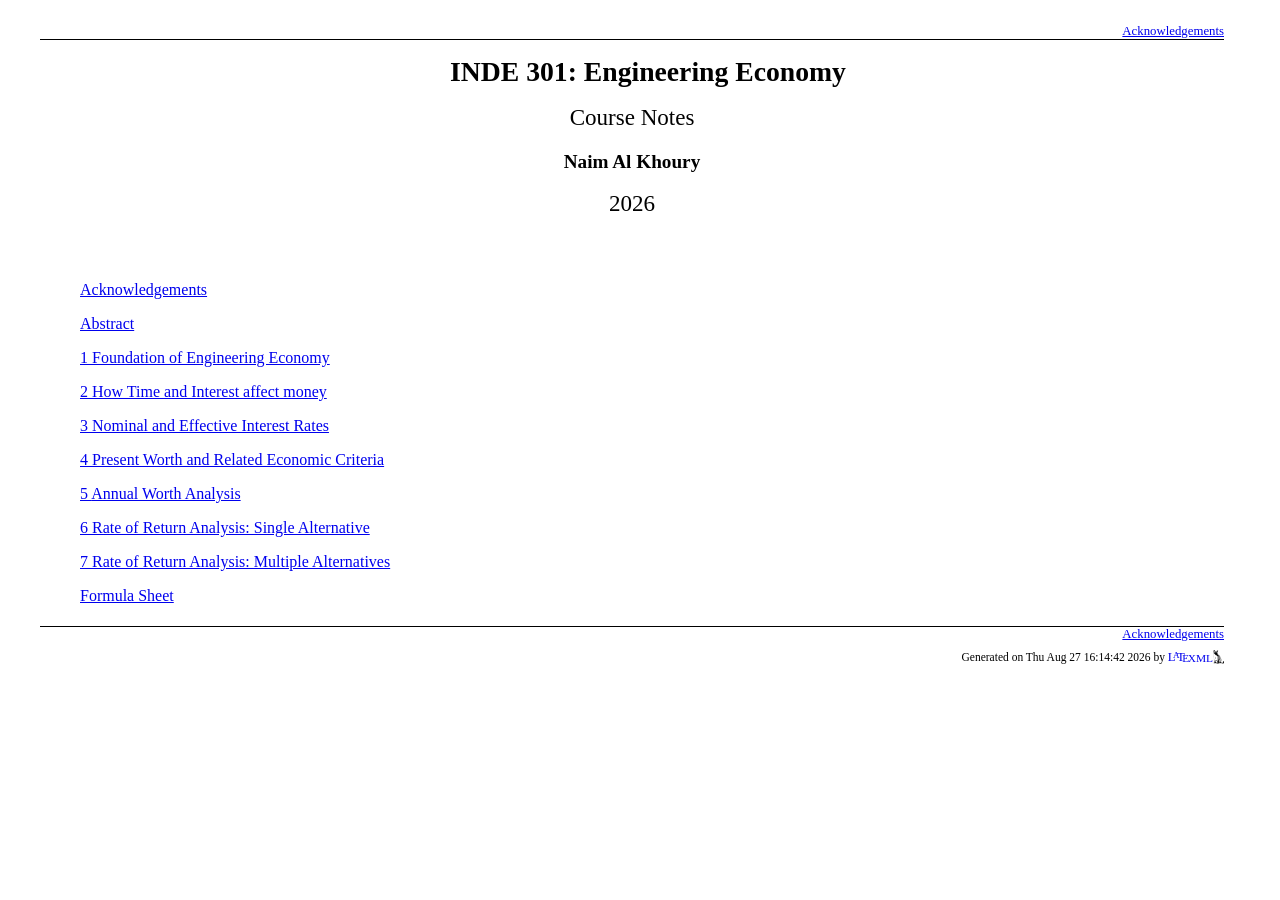
==== docs/index.html @ 7c49e0dc "Initial commit" ====
<!DOCTYPE html><html lang="en">
<head>
<meta http-equiv="content-type" content="text/html; charset=UTF-8">
<title>Untitled Document</title>
<!--Generated on Thu Aug 27 16:14:42 2026 by LaTeXML (version 0.8.8) http://dlmf.nist.gov/LaTeXML/.-->

<link rel="stylesheet" href="LaTeXML.css" type="text/css">
<link rel="stylesheet" href="ltx-book.css" type="text/css">
<meta name="viewport" content="width=device-width, initial-scale=1, shrink-to-fit=no">
<link rel="next" href="Chx1.html" title="Acknowledgements">
<link rel="chapter" href="Chx1.html" title="Acknowledgements">
<link rel="chapter" href="Chx2.html" title="Abstract">
<link rel="chapter" href="Ch1.html" title="Chapter 1 Foundation of Engineering Economy">
<link rel="chapter" href="Ch2.html" title="Chapter 2 How Time and Interest affect money">
<link rel="chapter" href="Ch3.html" title="Chapter 3 Nominal and Effective Interest Rates">
<link rel="chapter" href="Ch4.html" title="Chapter 4 Present Worth and Related Economic Criteria">
<link rel="chapter" href="Ch5.html" title="Chapter 5 Annual Worth Analysis">
<link rel="chapter" href="Ch6.html" title="Chapter 6 Rate of Return Analysis: Single Alternative">
<link rel="chapter" href="Ch7.html" title="Chapter 7 Rate of Return Analysis: Multiple Alternatives">
<link rel="chapter" href="Chx3.html" title="Formula Sheet">
</head>
<body>
<div class="ltx_page_main">
<header class="ltx_page_header">
<div class="ltx_align_center">
<a href="Chx1.html" title="" class="ltx_ref" rel="next"><span class="ltx_text ltx_ref_title">Acknowledgements</span></a>
</div></header>
<div class="ltx_page_content">
<article class="ltx_document">
<div class="ltx_logical-block">
    
<div id="p1" class="ltx_para">
<p class="ltx_p ltx_align_center"><span class="ltx_text ltx_font_bold" style="font-size:173%;">INDE 301: Engineering Economy</span></p>
<p class="ltx_p ltx_align_center"><span class="ltx_text" style="font-size:144%;">Course Notes</span></p>
<p class="ltx_p ltx_align_center"><span class="ltx_text ltx_font_bold" style="font-size:120%;">Naim Al Khoury</span><span class="ltx_text" style="font-size:144%;"></span></p>
<p class="ltx_p ltx_align_center"><span class="ltx_text" style="font-size:144%;">2026</span></p>
</div>
  
</div>
<div class="ltx_pagination ltx_role_newpage"></div>
<nav class="ltx_TOC">
<ol class="ltx_toclist ltx_toclist_document">
<li class="ltx_tocentry"><a href="Chx1.html" title="" class="ltx_ref"><span class="ltx_text ltx_ref_title">Acknowledgements</span></a></li>
</ol></nav>
<nav class="ltx_TOC">
<ol class="ltx_toclist ltx_toclist_document">
<li class="ltx_tocentry"><a href="Chx2.html" title="" class="ltx_ref"><span class="ltx_text ltx_ref_title">Abstract</span></a></li>
</ol></nav>
<nav class="ltx_TOC">
<ol class="ltx_toclist ltx_toclist_document">
<li class="ltx_tocentry"><a href="Ch1.html" title="" class="ltx_ref"><span class="ltx_text ltx_ref_title"><span class="ltx_tag ltx_tag_ref">1 </span>Foundation of Engineering Economy</span></a></li>
</ol></nav>
<nav class="ltx_TOC">
<ol class="ltx_toclist ltx_toclist_document">
<li class="ltx_tocentry"><a href="Ch2.html" title="" class="ltx_ref"><span class="ltx_text ltx_ref_title"><span class="ltx_tag ltx_tag_ref">2 </span>How Time and Interest affect money</span></a></li>
</ol></nav>
<nav class="ltx_TOC">
<ol class="ltx_toclist ltx_toclist_document">
<li class="ltx_tocentry"><a href="Ch3.html" title="" class="ltx_ref"><span class="ltx_text ltx_ref_title"><span class="ltx_tag ltx_tag_ref">3 </span>Nominal and Effective Interest Rates</span></a></li>
</ol></nav>
<nav class="ltx_TOC">
<ol class="ltx_toclist ltx_toclist_document">
<li class="ltx_tocentry"><a href="Ch4.html" title="" class="ltx_ref"><span class="ltx_text ltx_ref_title"><span class="ltx_tag ltx_tag_ref">4 </span>Present Worth and Related Economic Criteria</span></a></li>
</ol></nav>
<nav class="ltx_TOC">
<ol class="ltx_toclist ltx_toclist_document">
<li class="ltx_tocentry"><a href="Ch5.html" title="" class="ltx_ref"><span class="ltx_text ltx_ref_title"><span class="ltx_tag ltx_tag_ref">5 </span>Annual Worth Analysis</span></a></li>
</ol></nav>
<nav class="ltx_TOC">
<ol class="ltx_toclist ltx_toclist_document">
<li class="ltx_tocentry"><a href="Ch6.html" title="" class="ltx_ref"><span class="ltx_text ltx_ref_title"><span class="ltx_tag ltx_tag_ref">6 </span>Rate of Return Analysis: Single Alternative</span></a></li>
</ol></nav>
<nav class="ltx_TOC">
<ol class="ltx_toclist ltx_toclist_document">
<li class="ltx_tocentry"><a href="Ch7.html" title="" class="ltx_ref"><span class="ltx_text ltx_ref_title"><span class="ltx_tag ltx_tag_ref">7 </span>Rate of Return Analysis: Multiple Alternatives</span></a></li>
</ol></nav>
<nav class="ltx_TOC">
<ol class="ltx_toclist ltx_toclist_document">
<li class="ltx_tocentry"><a href="Chx3.html" title="" class="ltx_ref"><span class="ltx_text ltx_ref_title">Formula Sheet</span></a></li>
</ol></nav>
</article>
</div>
<footer class="ltx_page_footer">
<div class="ltx_align_center">
<a href="Chx1.html" title="" class="ltx_ref" rel="next"><span class="ltx_text ltx_ref_title">Acknowledgements</span></a>
</div>
<div class="ltx_page_logo">Generated  on Thu Aug 27 16:14:42 2026 by <a href="http://dlmf.nist.gov/LaTeXML/" class="ltx_LaTeXML_logo"><span style="letter-spacing:-0.2em; margin-right:0.1em;">L<span class="ltx_font_smallcaps" style="position:relative; bottom:2.2pt;">a</span>T<span class="ltx_font_smallcaps" style="font-size:120%;position:relative; bottom:-0.2ex;">e</span></span><span style="font-size:90%; position:relative; bottom:-0.2ex;">XML</span><img src="[data-uri]" alt="Mascot Sammy"></a>
</div></footer>
</div>
</body>
</html>
---- docs/LaTeXML.css ----
/*======================================================================
 Core CSS for LaTeXML documents converted to (X)HTML */
/* Generic Page layout */
.ltx_page_header,
.ltx_page_footer { font-size:0.8em; }
.ltx_page_header *[rel~="prev"],
.ltx_page_footer *[rel~="prev"] { float:left; }
.ltx_page_header *[rel~="up"],
.ltx_page_footer *[rel~="up"]   { display:block; text-align:center; }
.ltx_page_header *[rel~="next"],
.ltx_page_footer *[rel~="next"] {  float:right; }
/* What was I trying for here; need more selective rule!
.ltx_page_header .ltx_ref,
.ltx_page_footer .ltx_ref {
    margin:0 1em; }
*/
.ltx_page_header li {
    padding:0.1em 0.2em 0.1em 1em;}

/* Main content */
.ltx_page_content { clear:both; }
.ltx_page_header  { border-bottom:1px solid; margin-bottom:5px; }
.ltx_page_footer  { clear:both; border-top:1px solid; margin-top:5px;  }

.ltx_page_header:after,
.ltx_page_footer:after,
.ltx_page_content:after {
    content:"."; display:block; height:0; clear:both; visibility:hidden; }
.ltx_page_footer:before {
    content:"."; display:block; height:0; clear:both; visibility:hidden; }

.ltx_page_logo     { font-size:90%; margin-top: 5px; clear:both; float:right; }
a.ltx_LaTeXML_logo { text-decoration: none; }
.ltx_page_logo img { vertical-align:-3px; }
.ltx_page_navbar .ltx_LaTeXML_logo,
.ltx_page_logo .ltx_LaTeXML_logo { font-size:110%; }
/* if shown */
.ltx_page_navbar li { white-space:nowrap; display:block; overflow:hidden; }
/* If ref got turned into span, it's "this section"*/
.ltx_page_navbar li span.ltx_ref { white-space:normal; overflow:visible; }

/* Ought to be easily removable/overridable? */
.ltx_pagination.ltx_role_newpage { height:2em; }
/*======================================================================
  Document Structure; Titles & Frontmatter */

/* undo bold here to remove the browser's native h# styling,
   at let all other styles override it (with more specific rules)*/
.ltx_title { font-size:100%; font-weight:normal; }

/* Hack to simulate run-in! put class="ltx_runin" on a title or tag
   for it to run-into the following text. */
.ltx_runin { display:inline; }
.ltx_runin:after { content:" "; }
.ltx_runin + .ltx_para,
.ltx_runin + .ltx_para p:first-child,
.ltx_runin + p:first-child {
    display:inline; }

.ltx_outdent { margin-left: -2em; }

/* .ltx_chapter_title, etc should be in ltx-article.css etc. */
.ltx_page_main { margin:0px auto;
    padding:1em 3em 1em 2em;
    padding:min(1em,1.5%) min(3em,4.5%) min(1em,1.5%) min(2em, 3%); }
.ltx_tocentry  { list-style-type:none; }

/* support for common author block layouts.*/
/* add class ltx_authors_1line to get authors in single line
   with pop-up affiliation, etc. */
.ltx_authors_1line .ltx_creator,
.ltx_authors_1line .ltx_author_before,
.ltx_authors_1line .ltx_author_after { display:inline;}
.ltx_authors_1line .ltx_author_notes { display:inline-block; }
.ltx_authors_1line .ltx_author_notes:before { content:"*"; color:blue;}
.ltx_authors_1line .ltx_author_notes span { display:none; }
.ltx_authors_1line .ltx_author_notes:hover span {
    display:block; position:absolute; z-index:10;
    background:white; text-align:left;
    border: 1px solid black; border-radius: 0 5px 5px 5px; box-shadow: 5px 5px 10px gray; }

/* add class=ltx_authors_multiline to get authors & affliations on separate lines*/
.ltx_authors_multiline .ltx_creator,
.ltx_authors_multiline .ltx_author_before,
.ltx_authors_multiline .ltx_author_after,
.ltx_authors_multiline .ltx_author_notes,
.ltx_authors_multiline .ltx_author_notes .ltx_contact {
    display:block; }

/*======================================================================
  Para level */
.ltx_float {
    margin: 1ex clamp(1em, 4.5%, 3em) 1ex clamp(1em, 4.5%, 3em); }

/* Multiple subfigures via flexbox */
.ltx_flex_figure {
  display: flex;
  flex-flow: row wrap;
  width: auto;
  max-width: 60rem;
  position: relative;
  justify-content: center;
  align-items: baseline;
  object-fit: contain;
  margin-bottom: 1rem;
}

.ltx_flex_size_1,
.ltx_flex_size_1 .ltx_tabular,
.ltx_flex_size_1 .ltx_graphics {
  max-width:60rem;
}
.ltx_flex_size_2,
.ltx_flex_size_2 .ltx_tabular,
.ltx_flex_size_2 .ltx_graphics {
  max-width: calc(0.44*60rem);
}
.ltx_flex_size_3,
.ltx_flex_size_3 .ltx_tabular,
.ltx_flex_size_3 .ltx_graphics {
  max-width: calc(0.30*60rem);
}
.ltx_flex_size_4,
.ltx_flex_size_4 .ltx_tabular,
.ltx_flex_size_4 .ltx_graphics {
  max-width: calc(0.24*60rem);
}
/*Default: More than 4 items, tricky.
  quite often intended to auto-reflow... */
.ltx_flex_size_many,
.ltx_flex_size_many .ltx_tabular,
.ltx_flex_size_many .ltx_graphics {
  max-width: calc(0.24*60rem);
}

/* flex row breaks */
.ltx_flex_figure .ltx_flex_break {
  flex-basis: 100%;
  height: 0;
}

/* layout preference */
.ltx_flex_figure .ltx_subgraphics,
.ltx_flex_figure .ltx_subfigure,
.ltx_flex_figure .ltx_subfloat,
.ltx_flex_figure .ltx_subtable {
  flex: 1 1 0px;
  margin: 0.1rem;
}
.ltx_subgraphics, .ltx_subfigure, .ltx_subtable, .ltx_subfloat {
  padding-left: 1rem;
  padding-right: 1rem;
}
.ltx_subgraphics > .ltx_figure,
.ltx_subfigure > .ltx_figure,
.ltx_subtable > .ltx_figure,
.ltx_subfloat > .ltx_figure {
  margin:0em;
}

/* theorems, figure, tables, floats captions.. */
/*======================================================================
 Blocks, Lists, Floats */
.ltx_p,
.ltx_quote,
.ltx_block,
.ltx_logical-block,
.ltx_para {
    display: block; }

/* alignment within blocks */
.ltx_align_left     { text-align:left; }
.ltx_align_right    { text-align:right; }
.ltx_align_center   { text-align:center; }
.ltx_align_justify  { text-align:justify; }
.ltx_align_top      { vertical-align:top; }
.ltx_align_bottom   { vertical-align:bottom; }
.ltx_align_middle   { vertical-align:middle; }
.ltx_align_baseline { vertical-align:baseline; }

.ltx_align_floatleft  { float:left; }
.ltx_align_floatright { float:right; }

.ltx_td.ltx_align_left,   .ltx_th.ltx_align_left,
.ltx_td.ltx_align_right,  .ltx_th.ltx_align_right,
.ltx_td.ltx_align_center, .ltx_th.ltx_align_center { white-space:nowrap; }
.ltx_td.ltx_align_left.ltx_wrap,   .ltx_th.ltx_align_left.ltx_wrap,
.ltx_td.ltx_align_right.ltx_wrap,  .ltx_th.ltx_align_right.ltx_wrap,
.ltx_td.ltx_align_center.ltx_wrap, .ltx_th.ltx_align_center.ltx_wrap,
.ltx_td.ltx_align_justify,  .ltx_th.ltx_align_justify { white-space:normal; }

.ltx_tabular .ltx_tabular { width:100%; }
.ltx_inline-block,
.ltx_inline-logical-block { display:inline-block; }

/* tabbing is always a standalone paragraph-level construct */
.ltx_tabular.ltx_tabbing { 
  display: table; }

/* avoid padding when aligning adjacent columns, e.g. for split decimals */
.ltx_norightpad { padding-right:0!important; }
.ltx_noleftpad  { padding-left:0!important; }
.ltx_nopad      { padding:0!important; }

/* equations in non-aligned mode (not normally used) */
.ltx_eqn_div { display:block; width:95%; text-align:center; }

/* equations in aligned mode (aligning tags, etc as well as equations) */
.ltx_eqn_table { display:table; width:100%; border-collapse:collapse; }
.ltx_eqn_row   { display:table-row; }
.ltx_eqn_cell  { display:table-cell; width:auto; }

/* Padding between column pairs in ams align */
table.ltx_eqn_align tr.ltx_equation td.ltx_align_left + td.ltx_align_right,
table.ltx_eqn_align tr.ltx_equation td.ltx_align_left + td.ltx_align_center,
table.ltx_eqn_align tr.ltx_equation td.ltx_align_center + td.ltx_align_right,
table.ltx_eqn_align tr.ltx_equation td.ltx_align_center + td.ltx_align_center  { padding-left:3em; }
table.ltx_eqn_eqnarray tr.ltx_eqn_lefteqn + tr td.ltx_align_right { min-width:2em; }

.ltx_eqn_eqno { max-width:0em; overflow:visible; white-space: nowrap; }
.ltx_eqn_eqno.ltx_align_right .ltx_tag { float:right; }

.ltx_eqn_center_padleft,
.ltx_eqn_center_padright { width:50%; min-width:2em;}
.ltx_eqn_left_padleft,
.ltx_eqn_right_padright { min-width:2em; }
.ltx_eqn_left_padright,
.ltx_eqn_right_padleft  { width:100%; }

/* Various lists */
.ltx_itemize,
.ltx_enumerate,
.ltx_description {
    display:block; }
.ltx_itemize .ltx_item,
.ltx_enumerate .ltx_item {
    display: list-item; white-space:nowrap; }

/* Position the tag to look like a normal item bullet. */
li.ltx_item > .ltx_tag {
    display:inline-block; margin-left:-1.5em; min-width:1.5em;
    text-align:right; }
.ltx_item .ltx_tag + .ltx_para {
    display:inline-block; vertical-align:top;}
.ltx_item .ltx_tag + .ltx_para .ltx_p  {
    display:inline; }
.ltx_item > .ltx_para > .ltx_p:first-child {
    text-indent:0em; }

.ltx_item > .ltx_para > .ltx_p { margin-top:0em; margin-bottom:0em; }
dd.ltx_item { margin-bottom:0.5em; }

/* NOTE: Need to try harder to get runin appearance? */
dl.ltx_description dt { margin-right:0.5em; float:left;
                        font-weight:bold; font-size:95%; }
dl.ltx_description dd { margin-left:5em; }
dl.ltx_description dl.ltx_description dd { margin-left:3em; }

/* Theorems */
.ltx_theorem  {margin:1em 0em 1em 0em; }
.ltx_title_theorem { font-size:100%; }

/* Bibliographies */
.ltx_bibliography dt { margin-right:0.5em; float:left; }
.ltx_bibliography dd { margin-left: clamp(1em, 4.5%, 3em); }
/*.ltx_biblist { list-style-type:none; }*/
.ltx_bibitem { list-style-type:none; }
.ltx_bibitem .ltx_tag { font-weight:bold; margin-left:-2em; width:3em; }
/*.bibitem-tag + div { display:inline; }*/
.ltx_bib_title { font-style:italic; }
.ltx_bib_article .bib-title { font-style:normal !important; }
.ltx_bib_journal  { font-style:italic; }
.ltx_bib_volume { font-weight:bold; }

/* Indices */
.ltx_indexlist li { list-style-type:none;  }
.ltx_indexlist { margin-left:1em; padding-left:1em;}

/* Listings */
.ltx_listing {
    display:block;
    margin: 1ex 3em 1ex 0em;
    overflow-x:auto;
    text-align: left; }
.ltx_float .ltx_listing {
    margin: 0; }
.ltx_listingline { white-space:nowrap; min-height:1em; }
.ltx_lst_space { white-space: pre; }
.ltx_lst_numbers_left .ltx_listingline .ltx_tag {
    background-color:transparent;
    margin-left:-3em; width:2.5em;
    position:absolute;
    text-align:right; }
.ltx_lst_numbers_right .ltx_listingline .ltx_tag {
    background-color:transparent;
    width:2.5em;
    position:absolute; right:3em;
    text-align:right; }
/*
    position:absolute; left:0em;
    max-width:0em; text-align:right; }
*/
.ltx_parbox {
    text-indent:0em;
    display: inline-block; }

/* NOTE that it is CRITICAL to put position:relative outside & absolute inside!!
   I wish I understood why!
   Outer box establishes resulting size, neutralizes any outer positioning, etc;
   inner establishes position of stuff to be rotated */
.ltx_transformed_outer {
    position:relative; bottom:0pt;left:0pt;
    overflow:visible; }
.ltx_transformed_inner {
    display:block;
    position:absolute;bottom:0pt;left:0pt; }
.ltx_transformed_inner > .ltx_p {text-indent:0em; margin:0; padding:0; }

/* If simulating a table (html5), try to get rowspan to work...sorta? */
span.ltx_tabular { position:relative; }
span.ltx_rowspan { position:absolute; top:0; bottom:0; }

/* by default, p doesn't indent */
.ltx_p { text-indent:0em; white-space:normal; }
/* explicit control of indentation (on ltx_para) */
.ltx_indent > .ltx_p:first-child { text-indent:2em!important; }
.ltx_noindent > .ltx_p:first-child { text-indent:0em!important; }

/*======================================================================
  Columns */
.ltx_page_columns {
    display: flex; }
.ltx_page_column1,
.ltx_page_column2 {
    flex:100%;
    margin: 0 20px;
 }
@media screen and (max-width: 60em){
  .ltx_page_columns {
     flex-direction: column; }
  .ltx_page_column1 > ul,
  .ltx_page_column1 > ol,
  .ltx_page_column1 > dl {
     margin-bottom: 0; }
  .ltx_page_column2 > ul,
  .ltx_page_column2 > ol,
  .ltx_page_column2 > dl {
     margin-top: 0; }
}

/*======================================================================
 Borders and such */
.ltx_tabular { display:inline-table; border-collapse:collapse; }
.ltx_tabular.ltx_centering { display:table; }
.ltx_thead,
.ltx_tfoot,
.ltx_tbody   { display:table-row-group; }
.ltx_tr      { display:table-row; }
.ltx_td,
.ltx_th      { display:table-cell; }

.ltx_tabular .ltx_td,
.ltx_tabular .ltx_th { padding:0.1em 0.5em; }
.ltx_tabular .ltx_td.ltx_nopad_l,
.ltx_tabular .ltx_th.ltx_nopad_l { padding-left:0; }
.ltx_tabular .ltx_td.ltx_nopad_r,
.ltx_tabular .ltx_th.ltx_nopad_r { padding-right:0; }

/* min-height does NOT apply to tr! */
.ltx_tabular .ltx_tr td:first-child::after,
.ltx_tabular .ltx_tr th:first-child::after {
   content: "";
   display: inline-block;
   vertical-align: top;
   min-height: 1em;
}


/* regular lines */
.ltx_border_t  { border-top:1px solid black; }
.ltx_border_r  { border-right:1px solid black; }
.ltx_border_b  { border-bottom:1px solid black; }
.ltx_border_l  { border-left:1px solid black; }
/* double lines */
.ltx_border_tt { border-top:3px double black; }
.ltx_border_rr { border-right:3px double black; }
.ltx_border_bb { border-bottom:3px double black; }
.ltx_border_ll { border-left:3px double black; }
/* Light lines */
.ltx_border_T  { border-top:1px solid gray; }
.ltx_border_R  { border-right:1px solid gray; }
.ltx_border_B  { border-bottom:1px solid gray; }
.ltx_border_L  { border-left:1px solid gray; }
/* Framing */
.ltx_framed    { padding:3pt; }
span.ltx_framed       { display:inline-block; text-indent:0; } /* avoid padding/margin collapse */
.ltx_framed_rectangle { border-style:solid; border-width:1px; }
.ltx_framed_top       { border-top-style:solid; border-top-width:1px; }
.ltx_framed_left      { border-left-style:solid; border-left-width:1px; }
.ltx_framed_right     { border-right-style:solid; border-right-width:1px; }
.ltx_framed_bottom,
.ltx_framed_underline { border-bottom-style:solid; border-bottom-width:1px; }
.ltx_framed_topbottom { border-top-style:solid; border-top-width:1px;
                        border-bottom-style:solid; border-bottom-width:1px; }
.ltx_framed_leftright { border-left-style:solid; border-left-width:1px;
                        border-right-style:solid; border-right-width:1px; }

.ltx_rule { vertical-align: bottom; height: 0.4pt; width: 0.4pt; }

/*======================================================================
 Misc */
/* .ltx_verbatim*/
.ltx_verbatim { text-align:left; }
/*======================================================================
 Meta stuff, footnotes */
.ltx_note_content { display:none; }
/*right:5%;  */
.ltx_note_content {
     max-width: 70%; font-size:90%; left:15%;
     text-align:left;
     background-color: white;
     padding: 0.5em 1em 0.5em 1.5em;
     border: 1px solid black; border-radius: 0 5px 5px 5px; box-shadow: 5px 5px 10px gray; }
.ltx_note_mark    { color:blue; }
.ltx_note_type    { font-weight: bold; }
.ltx_note { display:inline-block; text-indent:0; } /* So we establish containing block */
.ltx_note_content .ltx_note_mark { position:absolute; left:0.2em; top:-0.1em; }
.ltx_note:hover .ltx_note_content,
.ltx_note .ltx_note_content:hover {
   display:block; position:absolute; z-index:10; }
.ltx_note.ltx_marginpar_left { display:none; }

.ltx_ERROR        { color:red; }
.ltx_rdf          { display:none; }
.ltx_missing      { color:red;}
.ltx_nounicode    { color:red; }
.ltx_nodisplay    { display:none; }
/*======================================================================
 SVG (pgf/tikz ?) basics */

/* Stuff appearing in svg:foreignObject */
.ltx_svg_fog foreignObject  { margin:0; padding:0; overflow:visible; }
.ltx_svg_fog foreignObject > p { margin:0; padding:0; display:block; }
/*.ltx_svg_fog foreignObject > p { margin:0; padding:0; display:block; white-space:nowrap; }*/

/*======================================================================
 Low-level Basics */
/* Note that LaTeX(ML)'s font model doesn't map quite exactly to CSS's */
/* Font Families => font-family */
.ltx_font_serif      { font-family: serif; }
.ltx_font_sansserif  { font-family: sans-serif; }
.ltx_font_typewriter { font-family: monospace; }
/* dingbats should be converted to unicode? */
/* Math font families handled within math: script, symbol, fraktur, blackboard ? */
/* Font Series => font-weight */
.ltx_font_bold       { font-weight: bold; }
.ltx_font_medium     { font-weight: normal; }
/* Font Shapes => font-style or font-variant */
.ltx_font_italic     { font-style: italic; font-variant:normal; }
.ltx_font_upright    { font-style: normal; font-variant:normal; }
.ltx_font_slanted    { font-style: oblique; font-variant:normal; }
.ltx_font_smallcaps  { font-variant: small-caps; font-style:normal; }
.ltx_font_oldstyle   { font-variant-numeric: oldstyle-nums; }
.ltx_font_mathcaligraphic { font-family: "Lucida Calligraphy", "Zapf Chancery","URW Chancery L"; }
/* Fallbacks for when content+mathvariant cannot be mapped to Unicode */
.ltx_mathvariant_italic        { font-style: italic; }
.ltx_mathvariant_bold          { font-weight: bold; }
.ltx_mathvariant_bold-italic   { font-style: italic; font-weight: bold; }
.ltx_mathvariant_sans-serif             { font-family: sans-serif; }
.ltx_mathvariant-bold-sans-serif        { font-family: sans-serif; font-weight: bold; }
.ltx_mathvariant-sans-serif-italic      { font-family: sans-serif; font-style: italic; }
.ltx_mathvariant-bold-sans-serif-italic { font-family: sans-serif; font-style: italic; font-weight: bold; }
.ltx_mathvariant_monospace     { font-family: monospace; }
/* Can we say anything generic about double-struck, script or fraktur ? */
.ltx_mathvariant_double-struck { font-weight: bold; }
.ltx_mathvariant_script        { font-family: "Lucida Calligraphy", "Zapf Chancery","URW Chancery L", cursive; }
.ltx_mathvariant_bold-script   { font-family: "Lucida Calligraphy", "Zapf Chancery","URW Chancery L", cursive; font-weight: bold; }
.ltx_mathvariant-fraktur       { }/* ??? */
.ltx_mathvariant_bold-fraktur  { font-weight: bold; }

/*

.ltx_font_mathscript { ? }
*/
cite                 { font-style: normal; }

.ltx_red        { color:red; }
/*.ltx_centering  { text-align:center; margin:auto; }*/
/*.ltx_inline-block.ltx_centering,*/
/* Hmm.... is this right in general? */
.ltx_centering  { display:block; margin:auto; text-align:center; }

/* Dubious stuff */
.ltx_hflipped {
    display:inline-block;
    transform: scaleX(-1); }
.ltx_vflipped {
    display:inline-block;
    transform: scaleY(-1); }

/* .ltx_phantom handled in xslt */

.ltx_minipage {
  align-self: normal;
  display: inline-block;
}
.ltx_minipage > .ltx_graphics {
  max-width:100%;
}
---- docs/ltx-book.css ----
.ltx_title_document      { font-size:170%; text-align:center; margin:1em 0 1em 0; }
.ltx_dates,
.ltx_authors,
.ltx_role_author         { text-align:center; margin:1em 0 1em 0; }
.ltx_role_author .ltx_personname  { font-size: 120%; }
.ltx_date        { text-align:center; font-size: 120%; margin:1em 0 1em 0; }
.ltx_subtitle    { text-align:center; font-size: 120%; padding-left:0.2em; margin-left:-0.5em; }

.ltx_title_abstract      { text-align:center; font-size: 100%; font-weight:bold; }
.ltx_abstract { margin-left:4em; margin-right:4em; }

.ltx_appendix,
.ltx_part,   
.ltx_chapter,   
.ltx_section,   
.ltx_subsection,
.ltx_subsubsection { margin-top:1.5em; }
.ltx_paragraph,
.ltx_subparagraph   { margin-top:1.0em; }

.ltx_title_part          { font-size:250%; font-weight:bold; margin-bottom:1em; }
.ltx_title_appendix,
.ltx_title_bibliography,
.ltx_title_index,
.ltx_title_glossary,
.ltx_title_chapter       { font-size:250%; font-weight:bold; margin-bottom:1em; }
.ltx_title_appendix .ltx_tag,
.ltx_title_chapter .ltx_tag { display:block; font-size:90%; margin-bottom:0.5em; }
.ltx_title_section       { font-size:140%; font-weight:bold; margin-bottom:1em; }
.ltx_title_subsection    { font-size:120%; font-weight:bold; margin-bottom:1em; }
.ltx_title_subsubsection { font-size:100%; font-weight:bold; margin-bottom:1em; }

/* Paragraph & Subparagraph titles should be runin! */
.ltx_title_paragraph   { font-size:100%; font-weight:bold; display:inline;
                         margin-right:1em; }
.ltx_paragraph .ltx_title,
.ltx_paragraph .ltx_title + .ltx_para,
.ltx_paragraph .ltx_title + .ltx_para > .ltx_p { display:inline; }

.ltx_title_subparagraph  { font-size:100%; font-weight:bold; display:inline; 
                           margin-left:2em; margin-right:1em; }
.ltx_subparagraph .ltx_title,
.ltx_subparagraph .ltx_title + .ltx_para,
.ltx_subparagraph .ltx_title + .ltx_para > .ltx_p { display:inline; }

.ltx_figure  { text-align:center; margin:auto; margin:0.5em; }
.ltx_table   { text-align:center; margin:auto; margin:0.5em; }

/* experimental: flex model, to center short captions, justify long ones */
.ltx_table,
.ltx_figure { display:flex; flex-direction:column; align-items:center; }
.ltx_table .ltx_caption,
.ltx_figure .ltx_caption { text-align:justify; }

/* first p in para gets indented; , even 1st in section if marked "no" first child */
.ltx_para > .ltx_p:first-child,
section.ltx_pruned_first > .ltx_title + .ltx_para > .ltx_p,
section.ltx_indent_first > .ltx_title + .ltx_para > .ltx_p { text-indent:2em; }
/* except the initial in a section */
section > .ltx_title +.ltx_para > .ltx_p,
section > .ltx_title +.ltx_date +.ltx_para > .ltx_p {text-indent:0em; }

.ltx_itemize,
.ltx_enumerate { margin-left:1em; }

.ltx_theorem { margin-top:0.5em; margin-bottom:0.5em; }
.ltx_theorem .ltx_title { margin-bottom:0.1em; font-weight:normal; }
.ltx_theorem .ltx_title + .ltx_para,
.ltx_theorem .ltx_title + .ltx_para .ltx_p,
.ltx_theorem .ltx_title + .ltx_p  { margin-top:0em; }
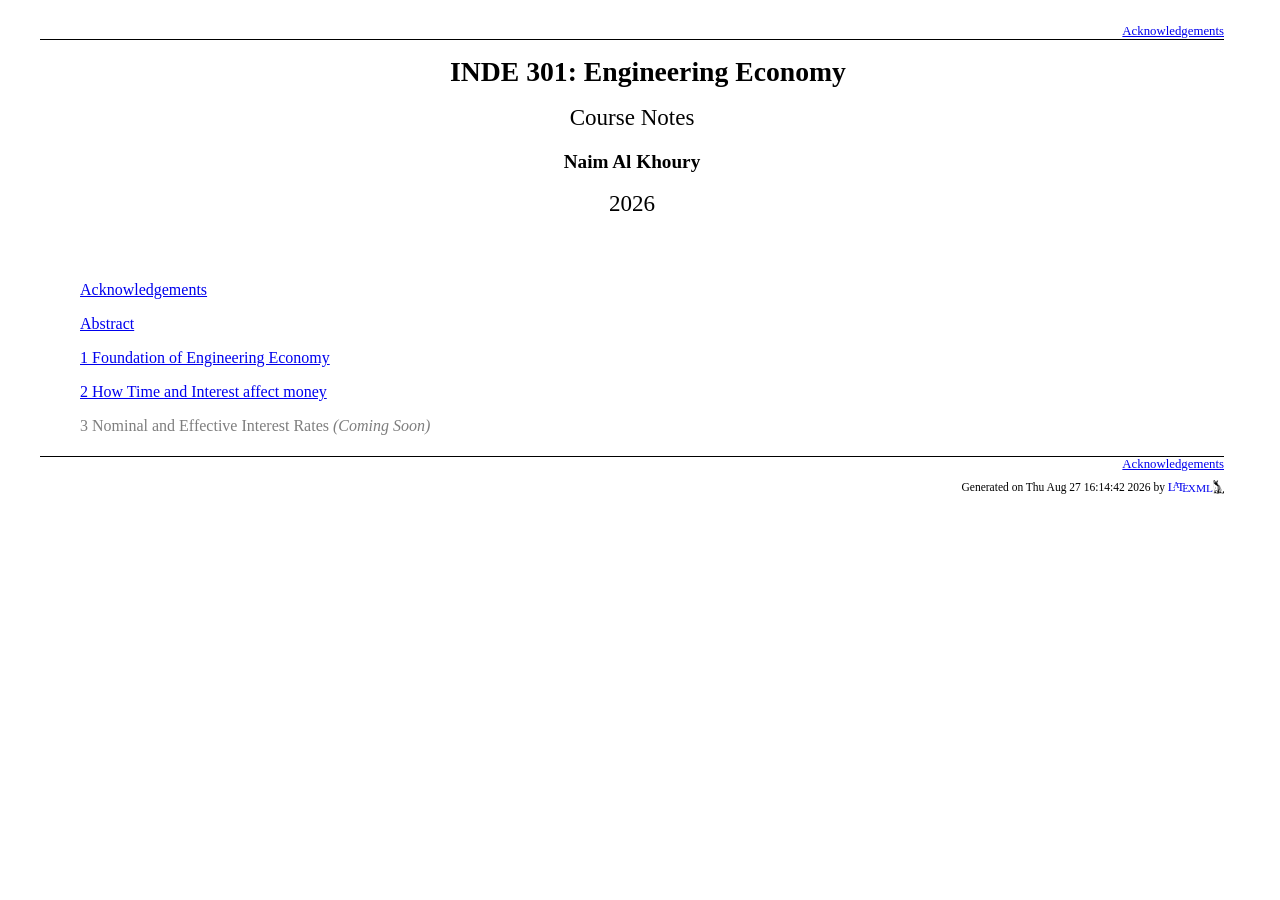
==== commit 79c72339: "refactor: remove legacy PDF links, update UI, and integrate amortization notebook documentation" ====
--- a/docs/index.html
+++ b/docs/index.html
@@ -12,12 +12,7 @@
 <link rel="chapter" href="Chx2.html" title="Abstract">
 <link rel="chapter" href="Ch1.html" title="Chapter 1 Foundation of Engineering Economy">
 <link rel="chapter" href="Ch2.html" title="Chapter 2 How Time and Interest affect money">
-<link rel="chapter" href="Ch3.html" title="Chapter 3 Nominal and Effective Interest Rates">
-<link rel="chapter" href="Ch4.html" title="Chapter 4 Present Worth and Related Economic Criteria">
-<link rel="chapter" href="Ch5.html" title="Chapter 5 Annual Worth Analysis">
-<link rel="chapter" href="Ch6.html" title="Chapter 6 Rate of Return Analysis: Single Alternative">
-<link rel="chapter" href="Ch7.html" title="Chapter 7 Rate of Return Analysis: Multiple Alternatives">
-<link rel="chapter" href="Chx3.html" title="Formula Sheet">
+
 </head>
 <body>
 <div class="ltx_page_main">
@@ -56,28 +51,9 @@
 </ol></nav>
 <nav class="ltx_TOC">
 <ol class="ltx_toclist ltx_toclist_document">
-<li class="ltx_tocentry"><a href="Ch3.html" title="" class="ltx_ref"><span class="ltx_text ltx_ref_title"><span class="ltx_tag ltx_tag_ref">3 </span>Nominal and Effective Interest Rates</span></a></li>
+<li class="ltx_tocentry"><span class="ltx_ref" style="opacity: 0.5; cursor: not-allowed;"><span class="ltx_text ltx_ref_title"><span class="ltx_tag ltx_tag_ref">3 </span>Nominal and Effective Interest Rates <em>(Coming Soon)</em></span></span></li>
 </ol></nav>
-<nav class="ltx_TOC">
-<ol class="ltx_toclist ltx_toclist_document">
-<li class="ltx_tocentry"><a href="Ch4.html" title="" class="ltx_ref"><span class="ltx_text ltx_ref_title"><span class="ltx_tag ltx_tag_ref">4 </span>Present Worth and Related Economic Criteria</span></a></li>
-</ol></nav>
-<nav class="ltx_TOC">
-<ol class="ltx_toclist ltx_toclist_document">
-<li class="ltx_tocentry"><a href="Ch5.html" title="" class="ltx_ref"><span class="ltx_text ltx_ref_title"><span class="ltx_tag ltx_tag_ref">5 </span>Annual Worth Analysis</span></a></li>
-</ol></nav>
-<nav class="ltx_TOC">
-<ol class="ltx_toclist ltx_toclist_document">
-<li class="ltx_tocentry"><a href="Ch6.html" title="" class="ltx_ref"><span class="ltx_text ltx_ref_title"><span class="ltx_tag ltx_tag_ref">6 </span>Rate of Return Analysis: Single Alternative</span></a></li>
-</ol></nav>
-<nav class="ltx_TOC">
-<ol class="ltx_toclist ltx_toclist_document">
-<li class="ltx_tocentry"><a href="Ch7.html" title="" class="ltx_ref"><span class="ltx_text ltx_ref_title"><span class="ltx_tag ltx_tag_ref">7 </span>Rate of Return Analysis: Multiple Alternatives</span></a></li>
-</ol></nav>
-<nav class="ltx_TOC">
-<ol class="ltx_toclist ltx_toclist_document">
-<li class="ltx_tocentry"><a href="Chx3.html" title="" class="ltx_ref"><span class="ltx_text ltx_ref_title">Formula Sheet</span></a></li>
-</ol></nav>
+
 </article>
 </div>
 <footer class="ltx_page_footer">
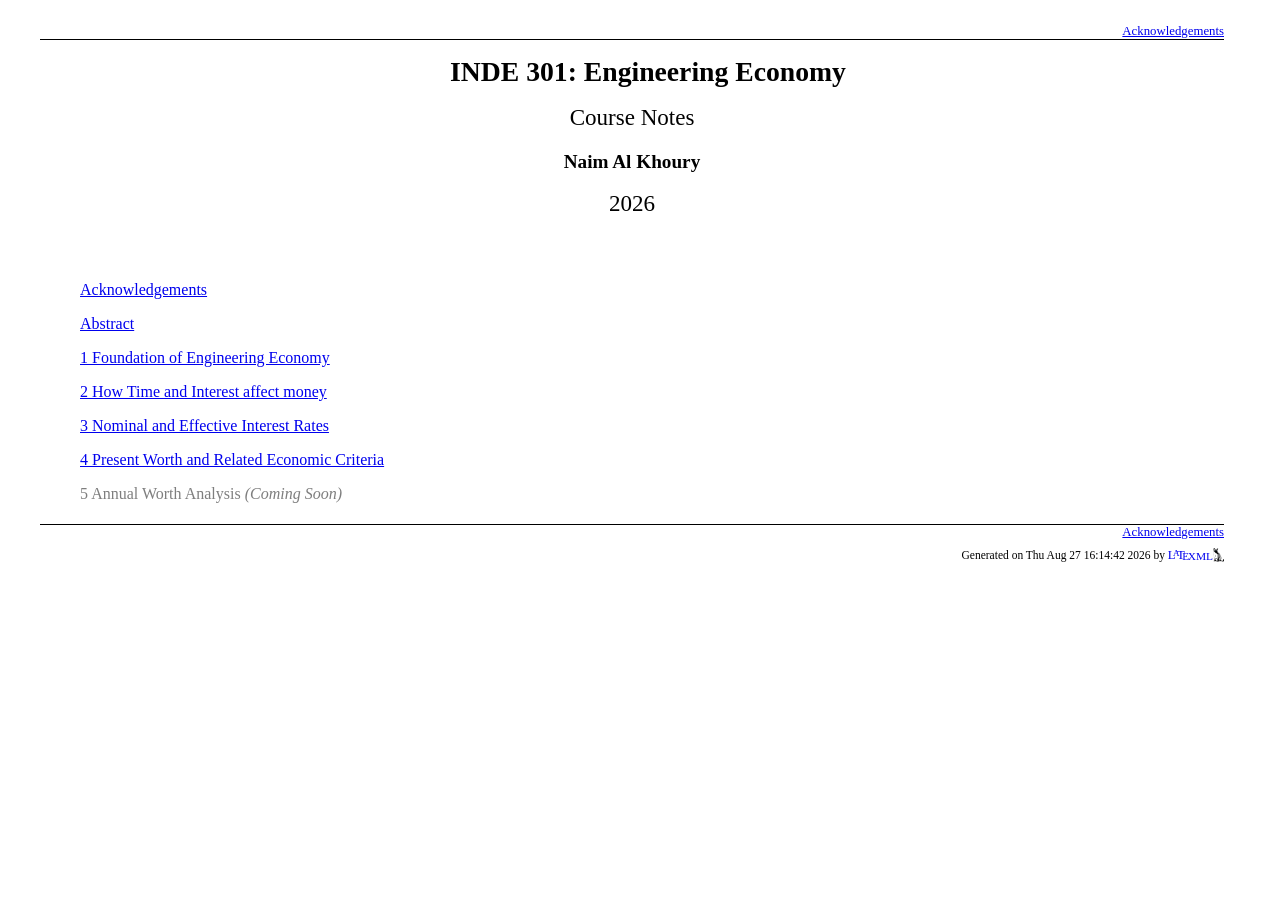
==== commit 544d8e69: "feat: enable Chapter 4 in WebApp navigation and resolve module import paths for pages" ====
--- a/docs/index.html
+++ b/docs/index.html
@@ -51,7 +51,15 @@
 </ol></nav>
 <nav class="ltx_TOC">
 <ol class="ltx_toclist ltx_toclist_document">
-<li class="ltx_tocentry"><span class="ltx_ref" style="opacity: 0.5; cursor: not-allowed;"><span class="ltx_text ltx_ref_title"><span class="ltx_tag ltx_tag_ref">3 </span>Nominal and Effective Interest Rates <em>(Coming Soon)</em></span></span></li>
+<li class="ltx_tocentry"><a href="Ch3.html" title="" class="ltx_ref"><span class="ltx_text ltx_ref_title"><span class="ltx_tag ltx_tag_ref">3 </span>Nominal and Effective Interest Rates</span></a></li>
+</ol></nav>
+<nav class="ltx_TOC">
+<ol class="ltx_toclist ltx_toclist_document">
+<li class="ltx_tocentry"><a href="Ch4.html" title="" class="ltx_ref"><span class="ltx_text ltx_ref_title"><span class="ltx_tag ltx_tag_ref">4 </span>Present Worth and Related Economic Criteria</span></a></li>
+</ol></nav>
+<nav class="ltx_TOC">
+<ol class="ltx_toclist ltx_toclist_document">
+<li class="ltx_tocentry"><span class="ltx_ref" style="opacity: 0.5; cursor: not-allowed;"><span class="ltx_text ltx_ref_title"><span class="ltx_tag ltx_tag_ref">5 </span>Annual Worth Analysis <em>(Coming Soon)</em></span></span></li>
 </ol></nav>
 
 </article>
